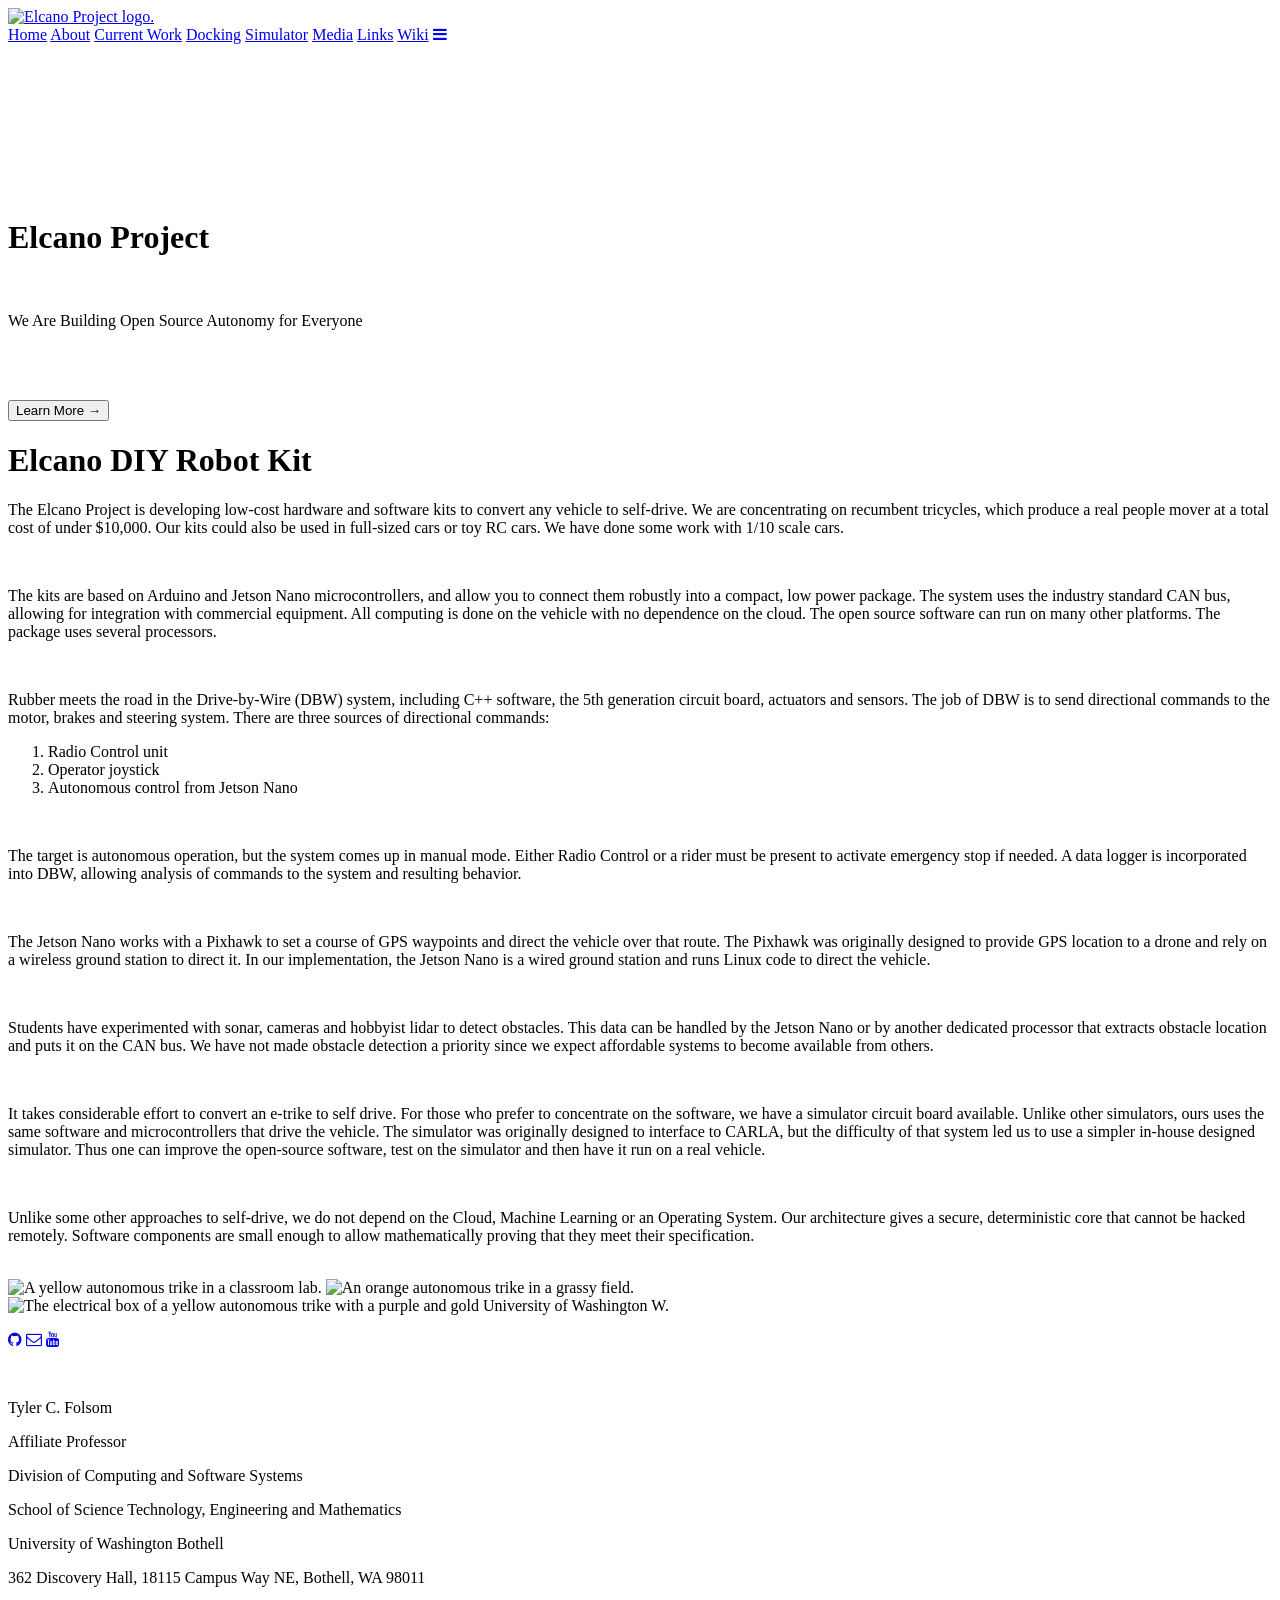
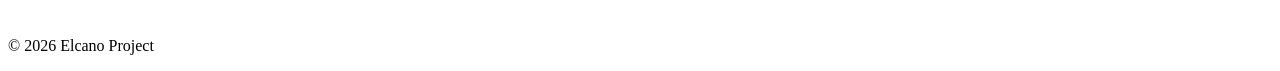
==== index.html @ c12b4b49 "Wrote alt text for all images." ====
<!DOCTYPE html>
<html>
    <head>
        <!--Tab Name-->
        <title>Home | Elcano Project</title>
        <meta charset="utf-8" />
	    <meta http-equiv="X-UA-Compatible" content="IE=edge"/>
	    <meta name="viewport" content="width=device-width, initial-scale=1"/>

        <!--Fav Icon-->
        <link rel="icon" href="assets/favicon.ico" type="image/png"/>

	    <!--Link  CSS File-->
	    <link rel="stylesheet" href="style.css"/>

	    <!--Link JavaScript File-->
	    <script src="script.js" defer></script>

        <!--Link Fonts-->
        <link rel="preconnect" href="https://fonts.googleapis.com">
        <link rel="preconnect" href="https://fonts.gstatic.com" crossorigin>
        <link href="https://fonts.googleapis.com/css2?family=Bebas+Neue&family=Inter:ital,opsz,wght@0,14..32,100..900;1,14..32,100..900&display=swap" rel="stylesheet">

        <!--Link Nav Bar Menu Icon-->
        <link rel="stylesheet" href="https://cdnjs.cloudflare.com/ajax/libs/font-awesome/4.7.0/css/font-awesome.min.css">

        <!--Meta Tags (Information About Website Content - Not Displayed on Website)-->
        <meta name="theme-color" content="#3D99DC">
        <meta name="description" content="Elcano Project">
        <meta property="og:description" content="Elcano Project">
        <meta property="og:title" content="Elcano Project">
        <meta property="og:locale" content="en_US">
        <meta property="og:image" content="assets/elf1.jpg">
        <meta property="og:image:width" content="475">
        <meta property="og:image:height" content="315">
        <meta name="twitter:title" content="Elcano Project">
        <meta name="twitter:card" content="summary_large_image">
        <meta name="twitter:description" content="Elcano Project">
        <meta name="twitter:image" content="assets/elf1.jpg">
        <meta name="twitter:image:width" content="475">
        <meta name="twitter:image:height" content="315">
    </head>

    <body>
        <div class="max-width-container">
            <div class="navbar max-width-container" id="global-navbar">
                <a class="navbar-logo" href="index.html">
                    <img draggable="false" src="assets/elcano-logo.png" alt="Elcano Project logo.">
                </a>

                <div class="navbar-gradient">
                </div>

                <div class="navbar-links">
                    <a class="hover-underline" href="index.html">Home</a>
                    <a class="hover-underline" href="about.html">About</a>
                    <a class="hover-underline" href="current-work.html">Current Work</a>
                    <a class="hover-underline" href="docking.html">Docking</a>
                    <a class="hover-underline" href="simulator.html">Simulator</a>
                    <a class="hover-underline" href="media.html">Media</a>
                    <a class="hover-underline" href="links.html">Links</a>
                    <a class="hover-underline" href="wiki.html">Wiki</a>
                    <a href="javascript:void(0);" class="icon" onclick="adjustNavBar()">
                        <i class="fa fa-bars"></i>
                    </a>
                </div>
            </div>
        </div>

        <div class="header max-width-container">
            <video autoplay muted loop>
                <source src="assets/elcano-video.mp4" type="video/mp4">
            </video>

            <div class="overlay">
                <h1>Elcano Project</h1>
                <br>
                <p>We Are Building Open Source Autonomy for Everyone</p>
                <br>
                <br>
                <br>
                <a class="overlay-link" href="about.html">
                    <button>Learn More →</button>
                </a>
            </div>
        </div>

        <div class="content">
            <div class="max-width-container">
                <div class="max-width-text">
                    <h1>Elcano DIY Robot Kit</h1>
                    <p>The Elcano Project is developing low-cost hardware and software kits to convert any vehicle to self-drive. We are concentrating on recumbent tricycles, which produce a real people mover at a total cost of under $10,000. Our kits could also be used in full-sized cars or toy RC cars. We have done some work with 1/10 scale cars.</p>
                    <br>
                    <p>The kits are based on Arduino and Jetson Nano microcontrollers, and allow you to connect them robustly into a compact, low power package. The system uses the industry standard CAN bus, allowing for integration with commercial equipment. All computing is done on the vehicle with no dependence on the cloud. The open source software can run on many other platforms. The package uses several processors.</p>
                    <br>
                    <p>Rubber meets the road in the Drive-by-Wire (DBW) system, including C++ software, the 5th generation circuit board, actuators and sensors. The job of DBW is to send directional commands to the motor, brakes and steering system. There are three sources of directional commands:</p>
                    <ol>
                        <li>Radio Control unit</li>
                        <li>Operator joystick</li>
                        <li>Autonomous control from Jetson Nano</li>
                    </ol>
                    <br>
                    <p>The target is autonomous operation, but the system comes up in manual mode. Either Radio Control or a rider must be present to activate emergency stop if needed. A data logger is incorporated into DBW, allowing analysis of commands to the system and resulting behavior.</p>
                    <br>
                    <p>The Jetson Nano works with a Pixhawk to set a course of GPS waypoints and direct the vehicle over that route. The Pixhawk was originally designed to provide GPS location to a drone and rely on a wireless ground station to direct it. In our implementation, the Jetson Nano is a wired ground station and runs Linux code to direct the vehicle.</p>
                    <br>
                    <p>Students have experimented with sonar, cameras and hobbyist lidar to detect obstacles. This data can be handled by the Jetson Nano or by another dedicated processor that extracts obstacle location and puts it on the CAN bus. We have not made obstacle detection a priority since we expect affordable systems to become available from others.</p>
                    <br>
                    <p>It takes considerable effort to convert an e-trike to self drive. For those who prefer to concentrate on the software, we have a simulator circuit board available. Unlike other simulators, ours uses the same software and microcontrollers that drive the vehicle. The simulator was originally designed to interface to CARLA, but the difficulty of that system led us to use a simpler in-house designed simulator. Thus one can improve the open-source software, test on the simulator and then have it run on a real vehicle.</p>
                    <br>
                    <p>Unlike some other approaches to self-drive, we do not depend on the Cloud, Machine Learning or an Operating System. Our architecture gives a secure, deterministic core that cannot be hacked remotely. Software components are small enough to allow mathematically proving that they meet their specification.</p>
                </div>
            </div>

            <br>

            <div class="max-width-container">
                <div class="home-page-gallery-container">
                    <img class="home-page-gallery-image" src="assets//DSCN1786.JPG" draggable="false" alt="A yellow autonomous trike in a classroom lab.">
                    <img class="home-page-gallery-image" src="assets/elf1.jpg" draggable="false" alt="An orange autonomous trike in a grassy field.">
                    <img class="home-page-gallery-image" src="assets/elf3.jpg" draggable="false" alt="The electrical box of a yellow autonomous trike with a purple and gold University of Washington W.">
                </div>
            </div>
        </div>

        <div class="max-width-container">
            <div class="footer">
                <p>
                    <a href="https://github.com/elcano/" target="_blank"><i class="fa fa-github"></i></a>
                    <a href="mailto:tfolsom@uw.edu" target="_blank"><i class="fa fa-envelope-o"></i></a>
                    <a href="https://www.youtube.com/@TylerFolsom-j7l/videos" target="_blank"><i class="fa fa-youtube"></i></a>
                </p>

                <br>
                
                <p class="footer-text">Tyler C. Folsom</p>
                <p class="footer-text">Affiliate Professor</p>
                <p class="footer-text">Division of Computing and Software Systems</p>
                <p class="footer-text">School of Science Technology, Engineering and Mathematics</p>
                <p class="footer-text">University of Washington Bothell</p>
                <p class="footer-text">362 Discovery Hall, 18115 Campus Way NE, Bothell, WA 98011</p>

                <br class="footer-text">

                <p class="footer-text">&copy; <script>document.write(new Date().getFullYear())</script> Elcano Project</p>
            </div>
        </div>
    </body>
</html>
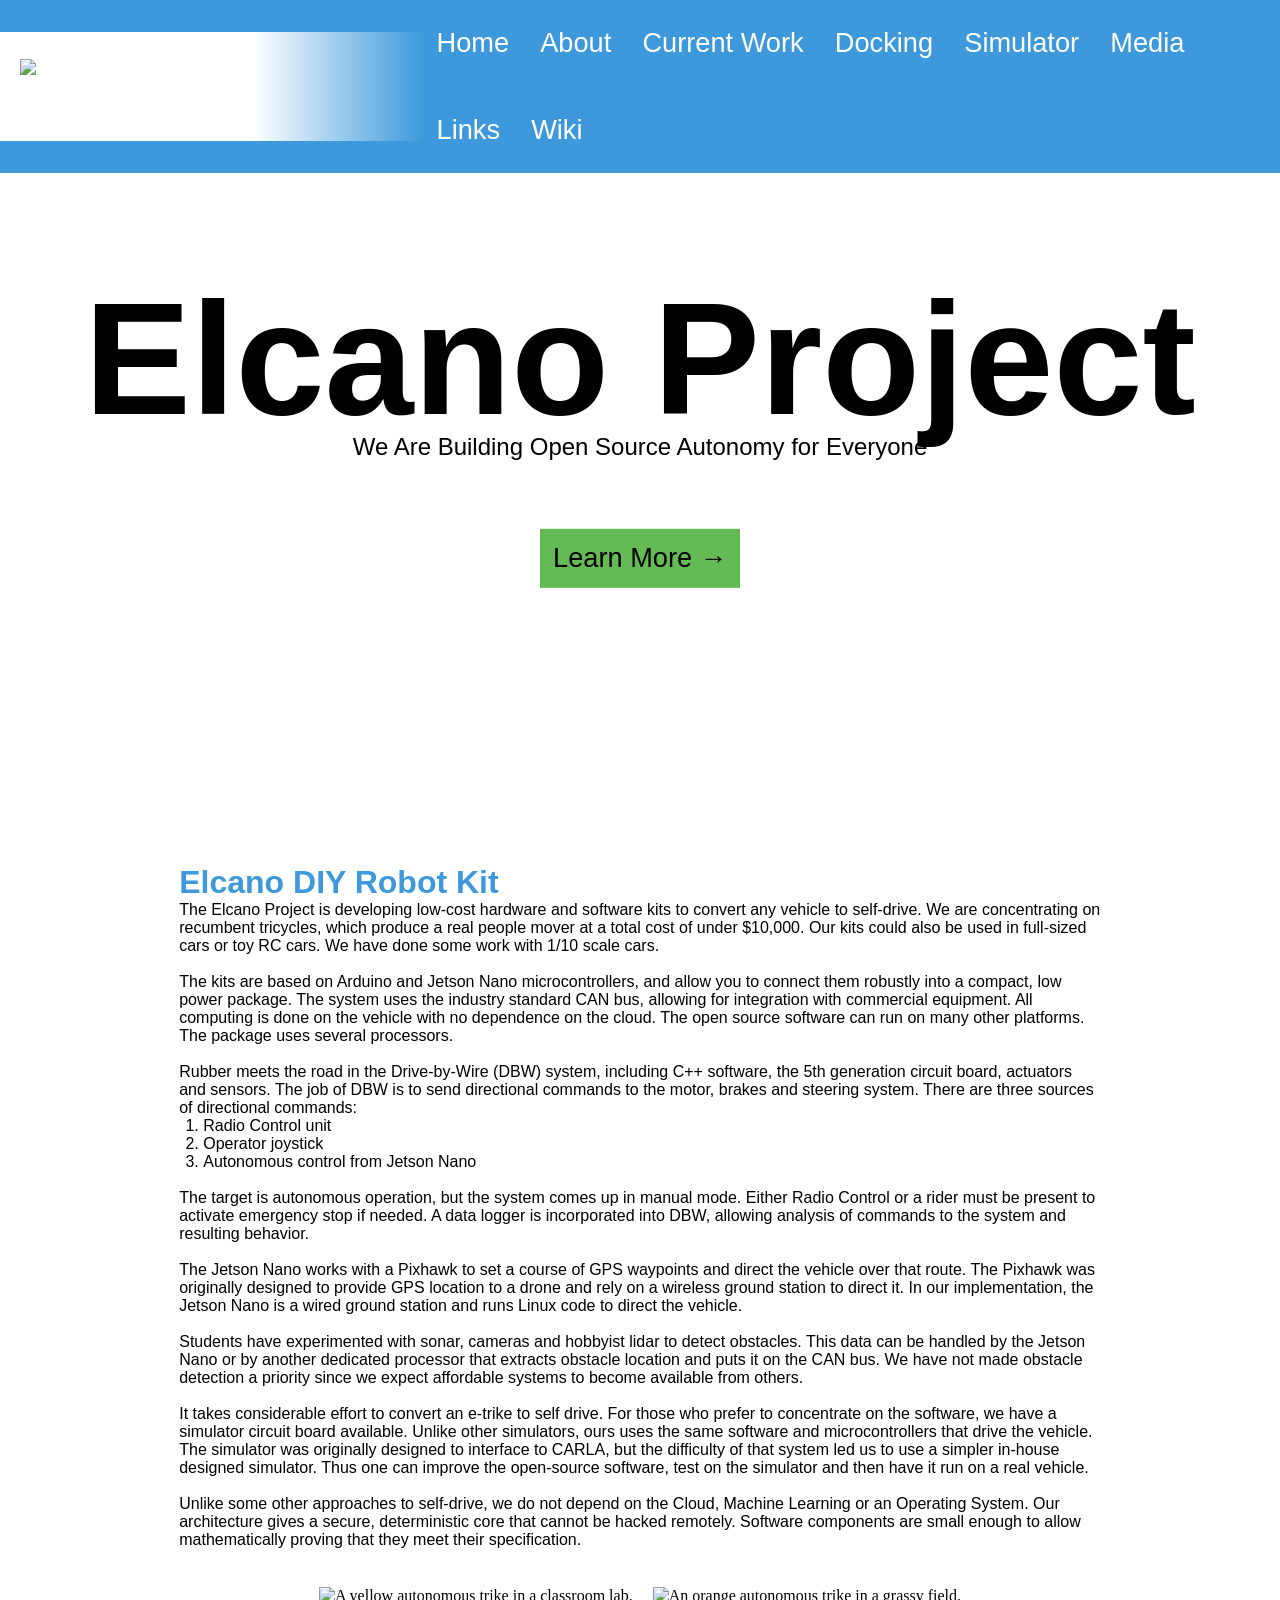
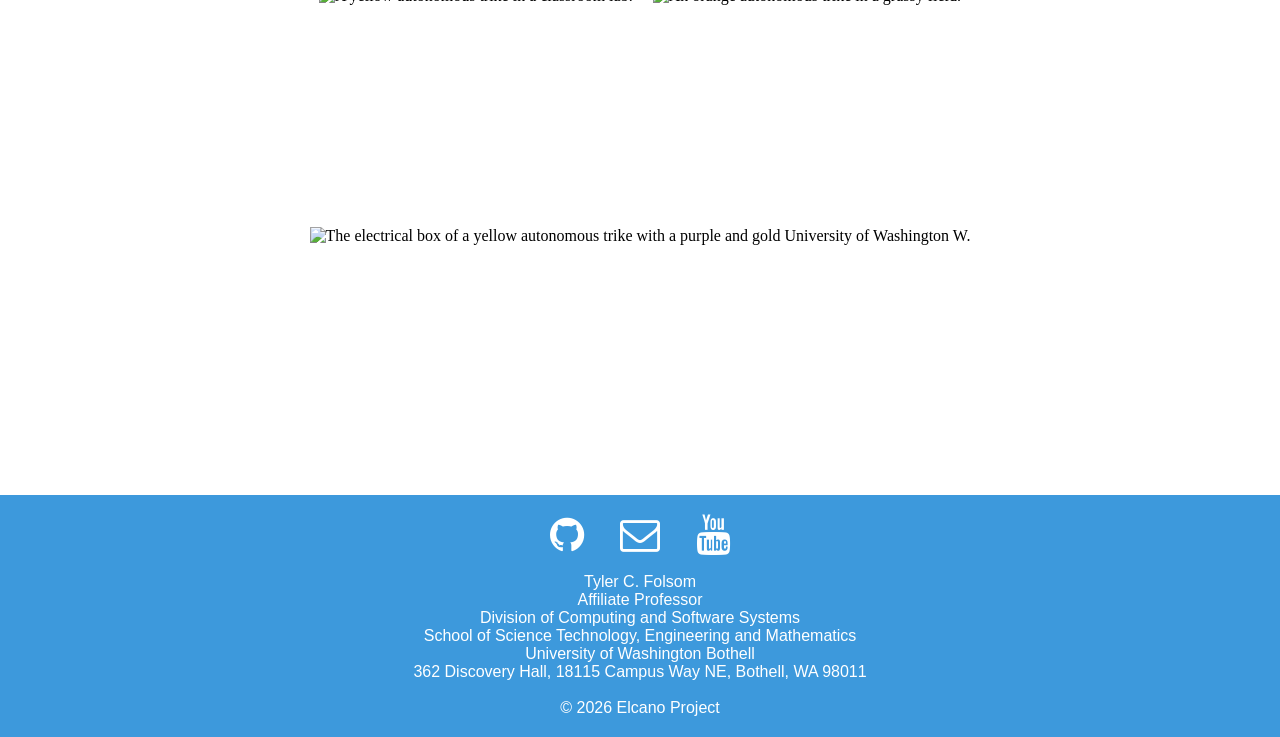
==== commit 4de932d2: "Added playsinline for homepage video iOS mobile." ====
--- a/index.html
+++ b/index.html
@@ -68,7 +68,7 @@
         </div>
 
         <div class="header max-width-container">
-            <video autoplay muted loop>
+            <video autoplay muted loop playsinline>
                 <source src="assets/elcano-video.mp4" type="video/mp4">
             </video>
 
--- a/style.css
+++ b/style.css
@@ -0,0 +1,856 @@
+html {
+    overflow-x: hidden;
+}
+
+body {
+    overflow-x: hidden;
+}
+
+* {
+    padding: 0;
+    margin: 0;
+}
+
+img {
+    -webkit-user-drag: none; /*Chrome and Safari*/
+    -moz-user-drag: none;    /*Firefox*/
+    -ms-user-drag: none;     /*Internet Explorer/Edge*/
+}
+
+::selection {
+  background-color: #6EC060;
+  color: #FFFFFF;
+}
+
+::-moz-selection {
+  background-color: #6EC060;
+  color: #FFFFFF;
+}
+
+h1, h2, h3, h4, h5, h6 {
+    font-family: "Bebas Neue", sans-serif;
+    color: #3D99DC;
+}
+
+p {
+    font-family: "Inter", sans-serif;
+}
+
+ul, ol {
+    margin-left: 1.5em;
+}
+
+li {
+    font-family: "Inter", sans-serif;
+}
+
+a {
+    color: #64BB55;
+}
+
+a:visited {
+    color: #64BB55;
+}
+
+.black-link {
+    color: #000000;
+}
+
+.white-link:visited {
+    color: #000000;
+}
+
+.content {
+    width: 90%;
+    margin-right: auto;
+    margin-left: auto;
+    display: block;
+    margin-top: 7em;
+    padding: 2em;
+}
+
+.content-no-margin {
+    margin-top: 0em;
+}
+
+.max-width-container {
+    max-width: 1500px;
+    margin-right: auto;
+    margin-left: auto;
+    display: block;
+}
+
+.max-width-text {
+    width: 80%;
+    max-width: 1500px;
+    margin-right: auto;
+    margin-left: auto;
+    display: block;
+}
+
+@media screen and (max-width: 1000px) {
+    .content {
+        padding: 0em;
+        padding: 1em;
+        width: 85%;
+    }
+
+    .max-width-text {
+        width: 100%;
+    }
+}
+
+.navbar {
+    background-color: #3D99DC;
+    margin: 0em;
+    position: fixed;
+    overflow: hidden;
+    top: 0;
+    width: 100%;
+    height: auto;
+    display: flex;
+    justify-content: space-between;
+    align-items: center;
+    z-index: 1;
+    margin-bottom: 7em;
+}
+
+.navbar a {
+    font-family: "Bebas Neue", sans-serif;
+    font-size: 1.7em;
+    text-decoration: none;
+    color: #FFFFFF;
+}
+
+.navbar-links a {
+    padding:  0.5em;
+    margin: 0.5em;
+}
+
+.navbar-logo {
+    margin: 0em;
+    background-color: #FFFFFF;
+    height: 100%;
+    width: auto;
+    padding: 1em 0.25em;
+}
+
+.navbar-logo img {
+    height: 2em;
+    width: auto;
+    float: left;
+    margin-left: 0.5em;
+}
+
+.navbar-gradient {
+    width: 15%;
+    height: 100%;
+    padding: 0.5em 0em;
+    height: 5.8em;
+    margin: 0em;
+    background-image: linear-gradient(to right, #FFFFFF, #3D99DC);
+    margin-right: auto;
+}
+
+.navbar-links {
+    float: right;
+    width: auto;
+    height: 100%;
+    margin-right: 1em;
+}
+
+.navbar-links a {
+    margin-left: auto;
+    margin-right: 0em;
+}
+
+.navbar .icon {
+    display: none; 
+    background-color: #3D99DC;
+    color: #FFFFFF;
+    padding: 0.5em;
+    padding-bottom: 0.7em;
+}
+
+@media screen and (max-width: 1225px) {
+    .navbar {
+        display: block;
+        margin-bottom: -7em;
+        width: 100%;
+    }
+
+    .navbar-gradient {
+        display: none;
+    }
+
+    .navbar-logo {
+        display: none;
+    }
+
+    .navbar-links {
+        float: none;
+        padding: 0.5em;
+        width: 100%;
+    }
+
+    .navbar-links a {
+        margin-left: 0.5em;
+    }
+
+    .navbar a:not(:first-child) {
+        display: none;
+    }
+
+    .navbar a.icon {
+        float: right;
+        display: block;
+        right: 0;
+        top: 0;
+        margin-right: 2em;
+    }
+
+    .navbar.responsive {
+        position: fixed;
+    }
+
+    .navbar.responsive .icon {
+        position: absolute;
+        right: -0.3em;
+        top: 0.29em;
+    }
+
+    .navbar.responsive a {
+        float: none;
+        display: block;
+        text-align: left;
+        padding-left: -2em;
+    }
+
+    .navbar.responsive a:not(:last-child) {
+        margin-right: 1.25em;
+    }
+
+    .navbar.responsive .navbar-logo {
+        display: none;
+    }
+
+    .navbar.responsive .navbar a:not(:first-child) {
+        display: none;
+    }
+}
+
+.hover-underline {
+    display: inline-block;
+    position: relative;
+}
+  
+.hover-underline::after {
+    content: '';
+    position: absolute;
+    width: 100%;
+    transform: scaleX(0);
+    height: 0.15em;
+    bottom: 0;
+    left: 0;
+    background-color: #FFFFFF;
+    transform-origin: bottom center;
+    transition: transform 0.25s ease-out;
+}
+  
+.hover-underline:hover:after {
+    transform: scaleX(1);
+    transform-origin: bottom center;
+}
+
+iframe {
+    border: .2em solid #64BB55;
+}
+
+@media screen and (max-width: 1000px) { 
+    iframe {
+        width: 100%;
+        border: none;
+    }
+
+    .wiki {
+        width: 100%;
+        padding: 0em;
+        padding-top: 2em;
+        margin-bottom: -0.75em;
+    }
+
+    .wiki-link {
+        padding-top: 0em;
+        padding-bottom: 2em;
+    }
+}
+
+.header {
+    margin-top: 5em;
+    position: relative;
+    text-align: center;
+    color: #FFFFFF;
+    width: 100%;
+    height: 45em;
+    overflow: hidden;
+    margin-bottom: -5em;
+}
+
+.header video {
+    opacity: 0.5;
+    width: 100%;
+    height: 100%;
+    object-fit: cover;
+    object-position: center center;
+}
+
+.overlay {
+    position: absolute;
+    top: 50%;
+    left: 50%;
+    transform: translate(-50%, -50%);
+    width: 100%;
+}
+
+.overlay h1 {
+    color: #000000;
+    font-family: "Bebas Neue", sans-serif;
+    font-size: 10em;
+    line-height: 100%;
+}
+
+.overlay p {
+    color: #000000;
+    font-family: "Inter", sans-serif;
+    font-weight: 500;
+    font-size: 1.5em;
+    margin-top: -1em;
+}
+
+.overlay-link {
+    display: flex;
+    justify-content: center;
+    margin: 0 auto;
+}
+
+.overlay-link a {
+    font-size: 1.7em;
+    text-decoration: none;
+    text-align: right;
+}
+
+.overlay-link button {
+    margin: 0.5em 0.75em;
+    background-color: #64BB55;
+    font-family: "Bebas Neue", sans-serif;
+    color: #000000;
+    font-size: 1.7em;
+    border: none;
+    padding: 0.5em;
+    overflow: auto;
+}
+
+.overlay-link button:hover {
+    opacity: 0.75;
+    cursor: pointer;
+}
+
+.overlay-link button:active {
+    scale: 0.95;
+}
+
+@media screen and (max-width: 1000px) {
+    .overlay h1 {
+        font-size: 7em;
+    }   
+
+    .overlay p {
+        font-size: 1.25em;
+    }
+
+    .overlay {
+        width: 90%;
+    }
+}
+
+.wiki-link {
+    display: flex;
+    justify-content: center;
+    margin: 0 auto;
+    margin-top: -15em;
+}
+
+.wiki-link a {
+    margin-top: 10em;
+    font-size: 1.7em;
+    text-decoration: none;
+    text-align: right;
+}
+
+.wiki-link button {
+    margin: 0.5em 0.75em;
+    background-color: #64BB55;
+    font-family: "Bebas Neue", sans-serif;
+    color: #000000;
+    font-size: 1em;
+    border: none;
+    padding: 0.5em;
+    overflow: auto;
+}
+
+.wiki-link button:hover {
+    opacity: 0.75;
+    cursor: pointer;
+}
+
+.wiki-link button:active {
+    scale: 0.95;
+}
+
+.centered {
+    margin-right: auto;
+    margin-left: auto;
+    display: block;
+    justify-content: center;
+    align-items: center;
+    text-align: center;
+}
+
+.side-by-side {
+    height: auto;
+    width: 80%;
+    display: inline-flex;
+    justify-content: flex-between;
+    align-items: center;
+    margin-right: auto;
+    margin-left: auto;
+}
+
+.side-by-side img {
+    height: auto;
+    width: 100%;
+    margin-left: auto;
+    margin-right: auto;
+    display: block;
+}
+
+.side-by-side-element-image {
+    width: 35%;
+    height: auto;
+    align-items: center;
+    margin-right: auto;
+    margin-left: auto;
+}
+
+.side-by-side-element-text {
+    width: 65%;
+    height: auto;
+    align-items: center;
+    margin-right: auto;
+    margin-left: auto;
+    text-align: left;
+}
+
+.left-image, .left-text {
+    padding: 0em;
+    padding-right: 4em;
+}
+
+.right-text, .right-text {
+    padding: 0em;
+    padding-left: 4em;
+}
+
+.side-by-side-element-text h1 {
+    color: #3D99DC;
+}
+
+.side-by-side-element-text p {
+    color: #000000;
+}
+
+.reverse-color-section {
+    background-color: #64BB55;
+    margin: 1.25em 0em;
+    padding: 10px;
+}
+
+.reverse-color-section p {
+    color: #000000;
+}
+
+.reverse-color-section h1 {
+    color: #000000;
+}
+
+.reverse-color-section-text {
+    color: #FFFFFF;
+    padding: 1.25em;
+    width: 60%;
+    margin-right: auto;
+    margin-left: auto;
+    display: block;
+}
+
+@media screen and (max-width: 1000px) {
+    .reverse-color-section {
+        margin: 0em;
+        padding: 0em;
+    }
+
+    .reverse-color-section-text {
+        width: 85%;
+        min-width: 85%;
+        padding: 0em;
+        margin: 0em;
+    }
+}
+
+.reverse-color-section-link {
+    float: right;
+    margin: 0px;
+}
+
+.reverse-color-section-link button {
+    margin: 0.5em 0.75em;
+    background-color: #000000;
+    font-family: "Bebas Neue", sans-serif;
+    color: #FFFFFF;
+    font-size: 1.15em;
+    border: none;
+    padding: 0.5em;
+    overflow: auto;
+}
+
+.reverse-color-section-link a {
+    text-decoration: none;
+}
+
+.reverse-color-section-link button:hover {
+    opacity: 0.75;
+    cursor: pointer;
+}
+
+.reverse-color-section-link button:active {
+    scale: 0.95;
+}
+
+@media screen and (max-width: 1000px) {
+    .side-by-side {
+        display: flex;
+        flex-wrap: wrap;
+        flex-direction: column;
+        width: 100%;
+        margin: 0em;
+        padding: 0em;
+    }
+
+    .side-by-side-element-text, .side-by-side-element-image {
+        padding: 0em;
+        margin: 0em;
+        width: 90%;
+    }
+  
+    .side-by-side-element img {
+        display: block;
+        margin-right: auto;
+        margin-left: auto;
+        width: 100%;
+    }
+
+    .right-text, .right-text, .left-image, .left-text {
+        padding: 0em;
+        width: 100%;
+    }
+
+    .reverse-color-section-text {
+        width: 90%;
+    }
+}
+
+@media screen and (max-width: 1000px) {
+    .reverse-color-section {
+        margin: 1.25em 0em;
+        padding: 1.25em 0em;
+    }
+
+    .reverse-color-section-text {
+        width: 80%;
+        margin: 1.25em;
+        margin-right: auto;
+        margin-left: auto;
+        display: block;
+    }
+}
+
+.footer {
+    width: 100%;
+    margin: 0px;
+    padding: 1.25em 0em;
+    text-align: center;
+    bottom: 0;
+    margin-top: 1em;
+    background-color: #3D99DC;
+}
+
+.footer p {
+    color: #FFFFFF;
+    font-family: "Inter", sans-serif;
+    font-weight: 500;
+    padding-right: 1.25em;
+    padding-left: 1.25em;
+}
+
+.footer i {
+    font-size: 2.5em;
+    color: #FFFFFF;
+    margin: 0em 0.4em;
+}
+
+.footer i:hover {
+    color: #000000;
+}
+
+@media screen and (max-width: 600px) {
+  .footer-text {
+    font-size: .8em;
+  }
+}
+
+@media screen and (max-width: 400px) {
+  .footer-text {
+    font-size: .4em;
+  }
+}
+
+.side-by-side-scroll {
+  width: 100%;
+  height: auto;
+  display: flex;
+  justify-content: space-between;
+  padding: 0px;
+  align-items: center;
+}
+
+.side-by-side-scroll-element {
+  width: 50%;
+  height: auto;
+  align-items: center;
+  margin-right: auto;
+  margin-left: auto;
+}
+
+.scroll-div {
+    background-color: #64BB55;
+    max-height: 33em;
+    overflow-y: auto;
+}
+
+.scroll-div-right {
+    margin-left: 5em;
+}
+
+.scroll-div-left {
+    margin-right: 5em;
+}
+
+.scroll-div img {
+    width: 50%;
+    height: auto;
+    margin-right: auto;
+    margin-left: auto;
+    display: block;
+}
+
+.scroll-div p {
+    text-align: center;
+    font-weight: 500;
+    color: #FFFFFF;
+}
+
+@media screen and (max-width: 850px) {
+  .side-by-side-scroll {
+    display: flex;
+    flex-wrap: wrap;
+    flex-direction: column;
+  }
+
+  .side-by-side-scroll-element {
+    width: 100%;
+  }
+
+  .scroll-div-right, .scroll-div-left {
+    margin: 0em;
+    max-height: none;
+  }
+}
+
+.gallery-container {
+    display: flex;
+    justify-content: center;
+    align-items: center;
+    flex-direction: row; 
+    flex-wrap: wrap;
+    position: relative;
+    overflow: hidden;
+}
+
+.gallery-image-wrapper {
+    margin: 1.25em 0.625em;
+    position: relative;
+    width: 18.75em;
+    display: inline-block;
+}
+
+.gallery-image {
+    display: block;
+    width: 100%;
+    height: auto;
+}
+
+.gallery-image-overlay {
+    position: absolute;
+    top: 0;
+    left: 0;
+    width: 100%;
+    height: 100%;
+    background-color: rgba(0, 0, 0, 0.6);
+    opacity: 0;
+    transition: opacity 0.3s ease;
+    display: flex;
+    justify-content: center;
+    align-items: center;
+}
+
+.gallery-image-overlay p {
+    color: #FFFFFF;
+    padding: 0.625em;
+    text-align: center;
+}
+
+.gallery-image-wrapper:hover .gallery-image-overlay {
+    opacity: 1;
+}
+
+@media screen and (max-width: 900px) {
+  .gallery-image-wrapper {
+    width: 15em;
+    height: auto;
+  }
+}
+
+.home-page-gallery-container {
+    display: flex;
+    justify-content: center;
+    align-items: center;
+    flex-direction: row; 
+    flex-wrap: wrap;
+}
+
+.home-page-gallery-image {
+    margin: 1.25em 0.625em;
+    height: 12.5em;
+    width: auto;
+}
+
+@media screen and (max-width: 900px) {
+  .home-page-gallery-image {
+    margin: 1.25em 0.625em;
+    height: 9.375em;
+    width: auto;
+  }
+}
+
+.link-box {
+    text-align: center;
+    margin-top: 1em;
+    margin-bottom: 1em;
+    align-items: center;
+    width: 100%;
+    margin-right: auto;
+    margin-left: auto;
+    display: block;
+}
+
+.link-box button {
+    margin: 0.5em 0.75em;
+    background-color: #64BB55;
+    font-family: "Bebas Neue", sans-serif;
+    color: #000000;
+    font-size: 1.15em;
+    border: none;
+    padding: 0.5em;
+    overflow: auto;
+}
+
+.link-box a {
+    text-decoration: none;
+}
+
+@media screen and (max-width: 1200px) {
+    .link-box {
+        width: 100%;
+    }
+}
+
+@media screen and (max-width: 800px) {
+    .link-box button {
+        margin: 1em;
+        width: 90%;
+        margin-right: auto;
+        margin-left: auto;
+        display: block;
+    }
+}
+
+.link-box button:hover {
+    opacity: 0.75;
+    cursor: pointer;
+}
+
+.link-box button:active {
+    scale: 0.95;
+}
+
+.video-gallery-container {
+    display: flex;
+}
+
+@media screen and (max-width: 900px) {
+    .video-gallery-container {
+        display: block;
+    }
+
+    .youtube-video-container {
+        max-width: 25em;
+        max-width: 90%;
+    }
+}
+
+.youtube-video-container {
+    width: 100%;
+    margin: 0 auto;
+    padding: 1em;
+}
+
+.youtube-video-container iframe {
+    width: 100%;
+    height: auto;
+    height: auto;
+    aspect-ratio: 16 / 9;
+    border: none;
+}
+
+.docking-video {
+    width: 30em;
+    max-width: 90%;
+    height: auto;
+}
+
+.docking-video-container {
+    display: flex;
+    justify-content: center;
+    align-items: center;
+    flex-direction: row; 
+    flex-wrap: wrap;
+}
